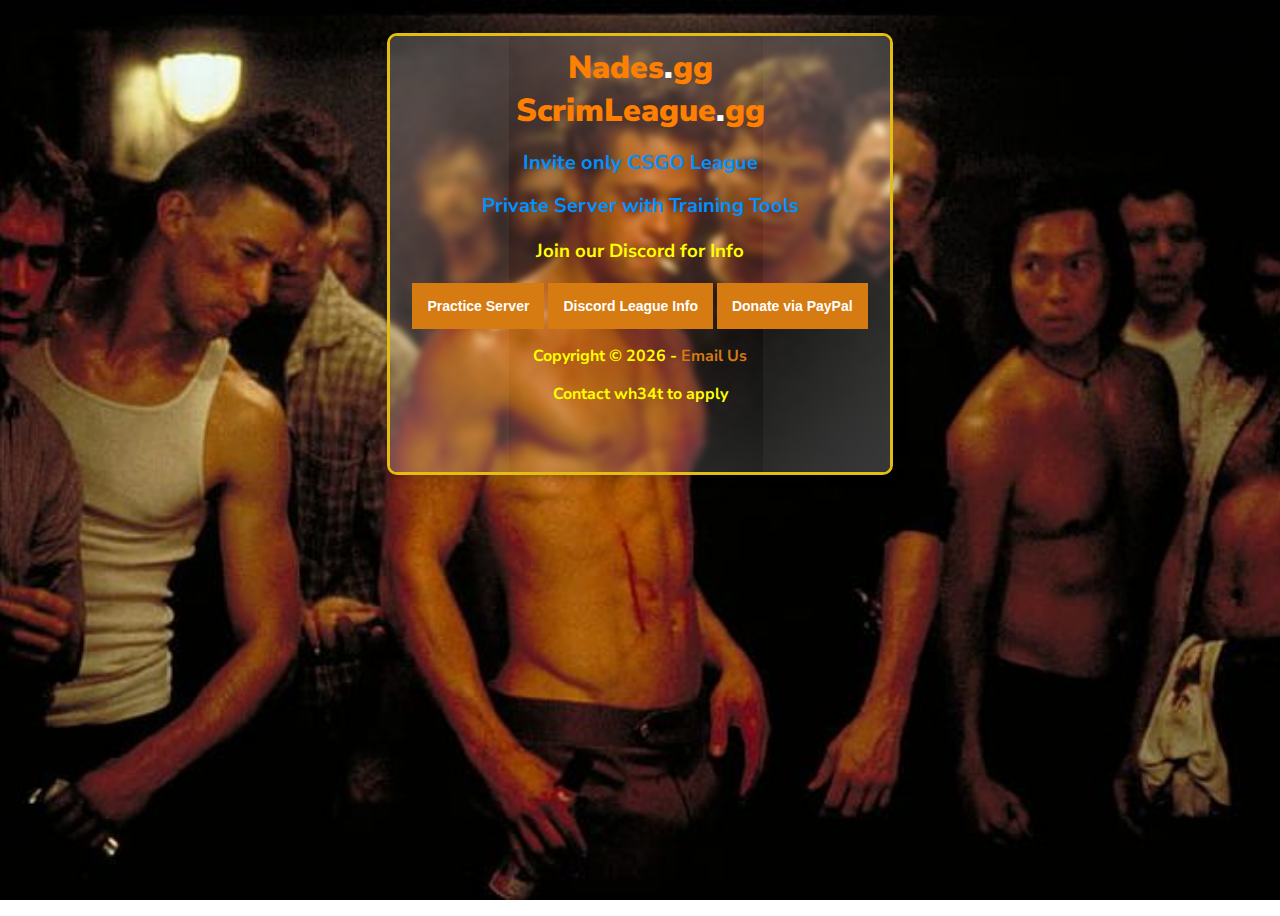
==== index.html @ e20abdb7 "Button Updates" ====
<!DOCTYPE html>
<html lang="en">

	<head>
		<script type="text/javascript"> 
		var totalCount = 14;
		function ChangeIt() 
		{
		var num = Math.ceil( Math.random() * totalCount );
		document.body.background = 'images/'+num+'.jpg';
		document.body.style.backgroundRepeat = "repeat";// Background repeat
		}
		</script>
		<meta charset="UTF-8" />
		<meta http-equiv="X-UA-Compatible" content="IE=edge">
		<meta property="og:title" content="Nades.GG">
		<meta property="og:description" content="Nades.GG || Because Learning Grenades isn't as easy as it should be.">
		<meta property="og:url" content="https://nades.gg/">
		<title>nades.gg || Because Learning Grenades isn't as easy as it should be.</title>
		<link rel="stylesheet" href="style.css">
		<!-- <link rel="shortcut icon" type="image/x-icon" href="/images/favicon.ico"> -->
	</head>
	
	<body>
		<div class="main">
			<header>
				<h1><b>Nades<font color="#FFFFFF">.</font>gg</b></h1>
				<h1><b>ScrimLeague<font color="#FFFFFF">.</font>gg</b></h1>
				<h2>Invite only CSGO League</h2>
				<h2>Private Server with Training Tools</h2>
				<h3><font color="#FFFF00">Join our Discord for Info</font></h3>
			</header>
			<nav>
				<a href="steam://connect/nades.nades.gg:28933"><button class="button"><b>Practice Server</b></button></a>
				<a href="https://discord.com/channels/692497070585675858/1075485829734072432"><button class="button"><b>Discord League Info</b></button></a>
				<a href="https://paypal.me/calloutsgg"><button class="button"><b>Donate via PayPal</b></button></a>
			</nav>
			<footer>
				<p><font color="#FFFF00">Copyright &copy; <script>document.write(new Date().getFullYear())</script> - <a href="mailto:contact@nades.gg">Email Us</font></a></p>
				<p><font color="#FFFF00">Contact wh34t to apply</font></a></p>
			</footer>
		</div>
		<div class="video">
		</div>
	</body>
	
<script type="text/javascript"> 
ChangeIt();
</script> 


</html>

<html>
<head>



</html>
---- style.css ----
@import url('https://fonts.googleapis.com/css2?family=Nunito+Sans&display=swap');

body {
	/* background: url('images/background2.jpg') no-repeat; */
	/* background: url('images/fightclub2.jpg') no-repeat; */
	/* background: black; */ 
	background-attachment: fixed; 
	background-size: cover;
	display: grid;
	align-items: center;
	justify-content: center;
	height: 100vh;
}

.main {
	background-color:rgb(255, 255, 255);
	margin: auto;
	margin-top: 5%;
	width: 30rem;
	height: 26rem;
	border: 3px solid #e4bd12;
	padding: 10px;
	text-align: center;
	font-family: 'Nunito Sans', sans-serif;
	box-shadow: 0 0 1rem 0 rgba(0, 0, 0, .2);
	border-radius: 10px;
	position: relative;
	z-index: 1;
	background: inherit;
	overflow: hidden;
	font-weight: bold; 
}

.main:before {
	content: "";
	position: absolute;
	background: inherit;
	z-index: -1;
	top: 0;
	left: 0;
	right: 0;
	bottom: 0;
	box-shadow: inset 0 0 2000px rgba(255, 255, 255, .5);
	filter: blur(3px);
	margin: -20px;
}

.main h1 {
	color: #FF7F00;
	margin: 0;
}

.main h2 {
	margin: 0.25;
	color: #0091ff;
	font-size: 20px;
}

.main a:link {
	color: #d67a12;
	text-decoration: none;
	/*border-left:1px solid #bbb;*/
}
.main a:visited {
	color: #d67a12;
	text-decoration: none;
}
.main a:hover {
	color: #d67a12;
	text-decoration: underline;
}
.main a:active {
	color: #d67a12;
	text-decoration: underline;
}

.button {
	background-color: #d67a12; /* Green */
	border: none;
	color: white;
	padding: 15px 15px;
	text-align: center;
	text-decoration: none;
	display: inline-block;
	font-size: 14px;
}

/* -- Scrollbar -- */

/* Firefox */

* {
    scrollbar-width: none;
    scrollbar-color: #dcdcdc #151515;
}

/* Chrome, Edge, and Safari */

*::-webkit-scrollbar {
    width: 8px;
}

*::-webkit-scrollbar-track {
    background: #151515;
}

*::-webkit-scrollbar-thumb {
    background-color: #dcdcdc;
    border-radius: 5px;
    border: 0px none #ffffff;
}
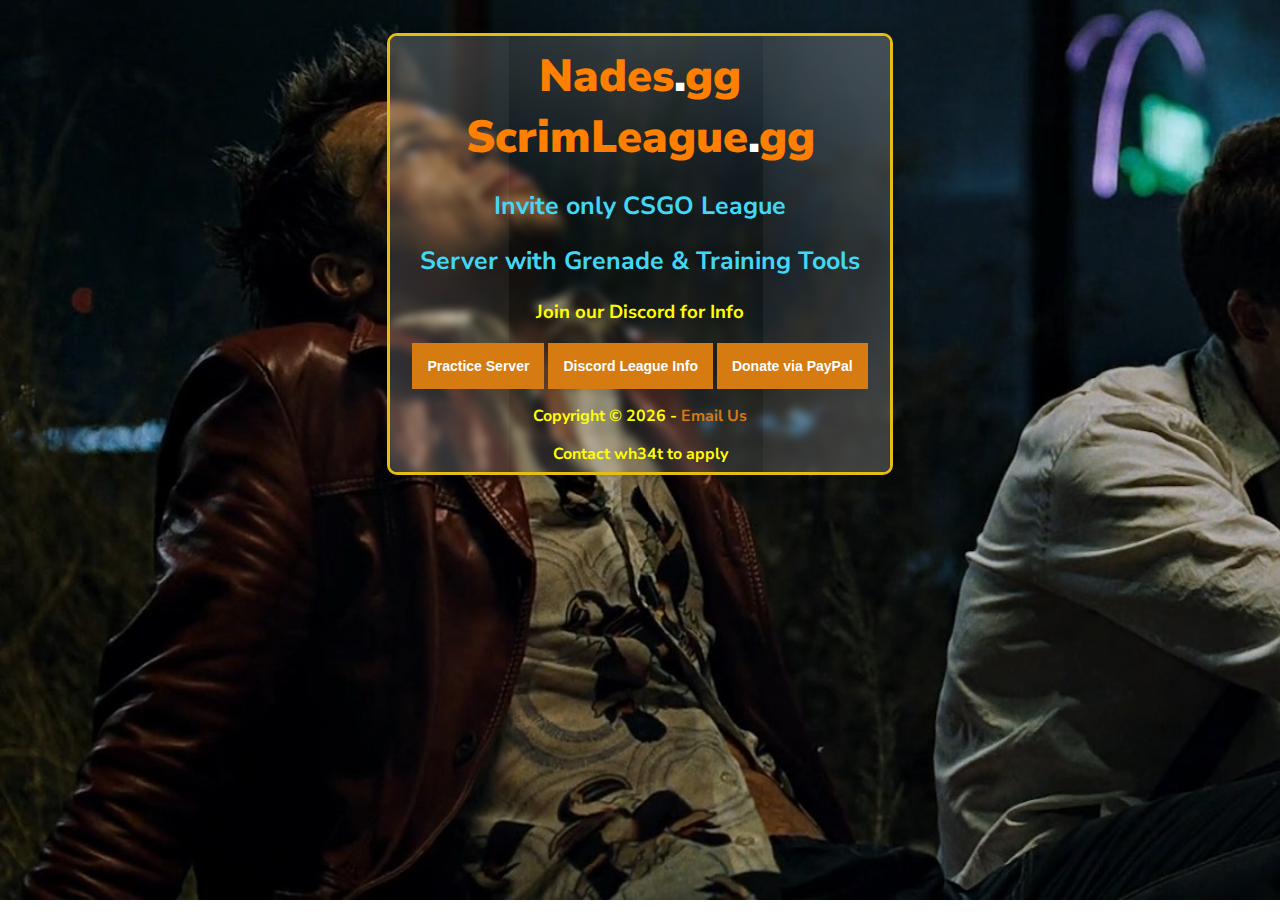
==== commit 8b4de722: "Added and Removed some Bg Images" ====
--- a/index.html
+++ b/index.html
@@ -27,7 +27,7 @@
 				<h1><b>Nades<font color="#FFFFFF">.</font>gg</b></h1>
 				<h1><b>ScrimLeague<font color="#FFFFFF">.</font>gg</b></h1>
 				<h2>Invite only CSGO League</h2>
-				<h2>Private Server with Training Tools</h2>
+				<h2>Server with Grenade & Training Tools</h2>
 				<h3><font color="#FFFF00">Join our Discord for Info</font></h3>
 			</header>
 			<nav>
--- a/style.css
+++ b/style.css
@@ -41,19 +41,21 @@
 	right: 0;
 	bottom: 0;
 	box-shadow: inset 0 0 2000px rgba(255, 255, 255, .5);
-	filter: blur(3px);
+	filter: blur(4px);
 	margin: -20px;
 }
 
 .main h1 {
 	color: #FF7F00;
 	margin: 0;
+	font-size: 45px;	
 }
 
 .main h2 {
 	margin: 0.25;
-	color: #0091ff;
-	font-size: 20px;
+	/* color: #0091ff; */
+	color: #42d7f5;
+	font-size: 25px;
 }
 
 .main a:link {
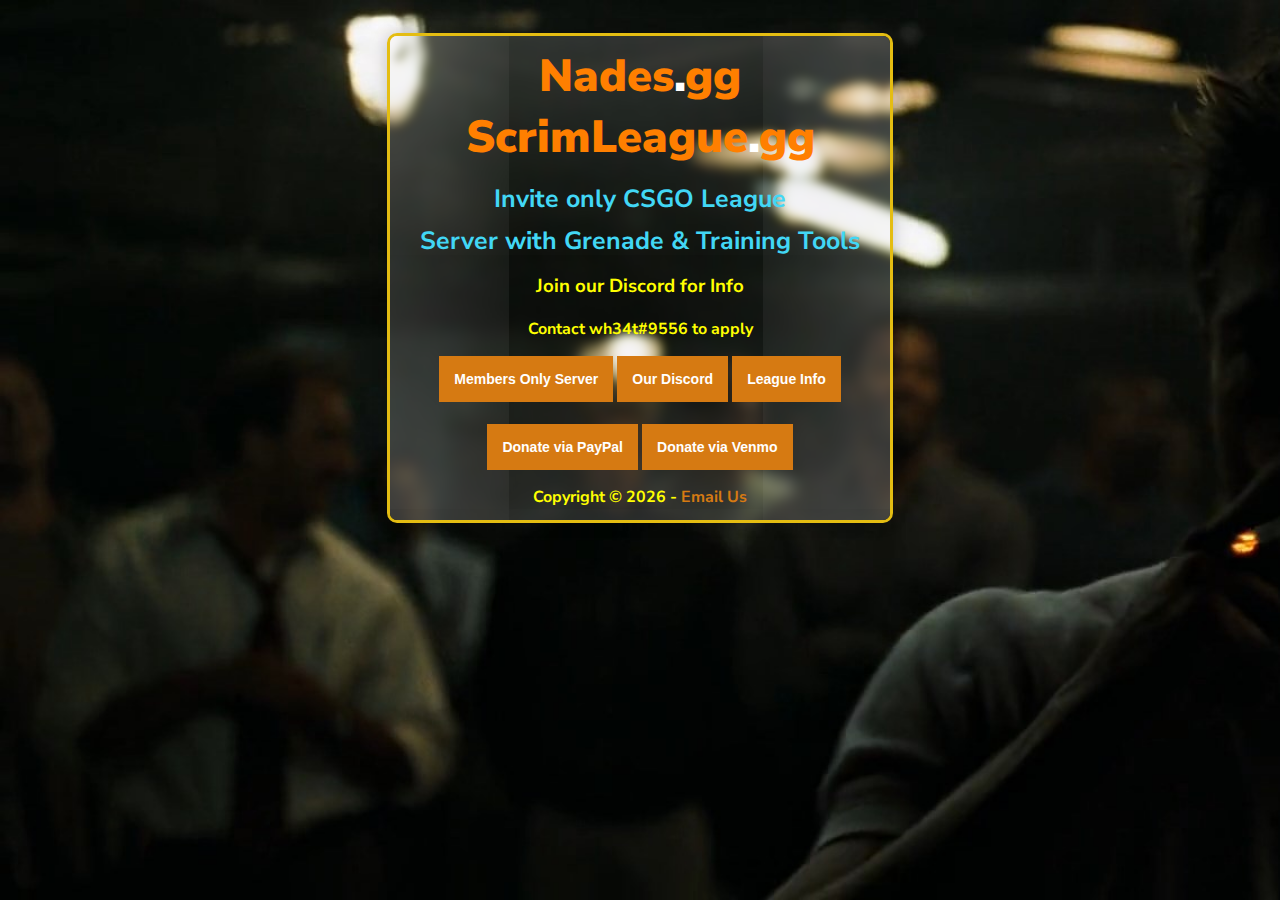
==== commit ab53760d: "Button Update" ====
--- a/index.html
+++ b/index.html
@@ -29,15 +29,18 @@
 				<h2>Invite only CSGO League</h2>
 				<h2>Server with Grenade & Training Tools</h2>
 				<h3><font color="#FFFF00">Join our Discord for Info</font></h3>
+				<p><font color="#FFFF00">Contact wh34t#9556 to apply</font></a></p>
 			</header>
 			<nav>
-				<a href="steam://connect/nades.nades.gg:28933"><button class="button"><b>Practice Server</b></button></a>
-				<a href="https://discord.com/channels/692497070585675858/1075485829734072432"><button class="button"><b>Discord League Info</b></button></a>
+				<a href="steam://connect/nades.nades.gg:28933"><button class="button"><b>Members Only Server</b></button></a>
+				<a href="https://callouts.gg/discord"><button class="button"><b>Our Discord</b></button></a>
+				<a href="https://discord.com/channels/692497070585675858/1075485829734072432"><button class="button"><b>League Info</b></button></a><br><br>
 				<a href="https://paypal.me/calloutsgg"><button class="button"><b>Donate via PayPal</b></button></a>
+				<a href="https://account.venmo.com/u/calloutsgg"><button class="button"><b>Donate via Venmo</b></button></a>
 			</nav>
 			<footer>
+			<!--	<p><font color="#FFFF00">Contact wh34t#9556 to apply</font></a></p> -->
 				<p><font color="#FFFF00">Copyright &copy; <script>document.write(new Date().getFullYear())</script> - <a href="mailto:contact@nades.gg">Email Us</font></a></p>
-				<p><font color="#FFFF00">Contact wh34t to apply</font></a></p>
 			</footer>
 		</div>
 		<div class="video">
--- a/style.css
+++ b/style.css
@@ -17,7 +17,7 @@
 	margin: auto;
 	margin-top: 5%;
 	width: 30rem;
-	height: 26rem;
+	height: 29rem;
 	border: 3px solid #e4bd12;
 	padding: 10px;
 	text-align: center;
@@ -56,6 +56,8 @@
 	/* color: #0091ff; */
 	color: #42d7f5;
 	font-size: 25px;
+	padding: 0px;
+	line-height: 85%;	
 }
 
 .main a:link {
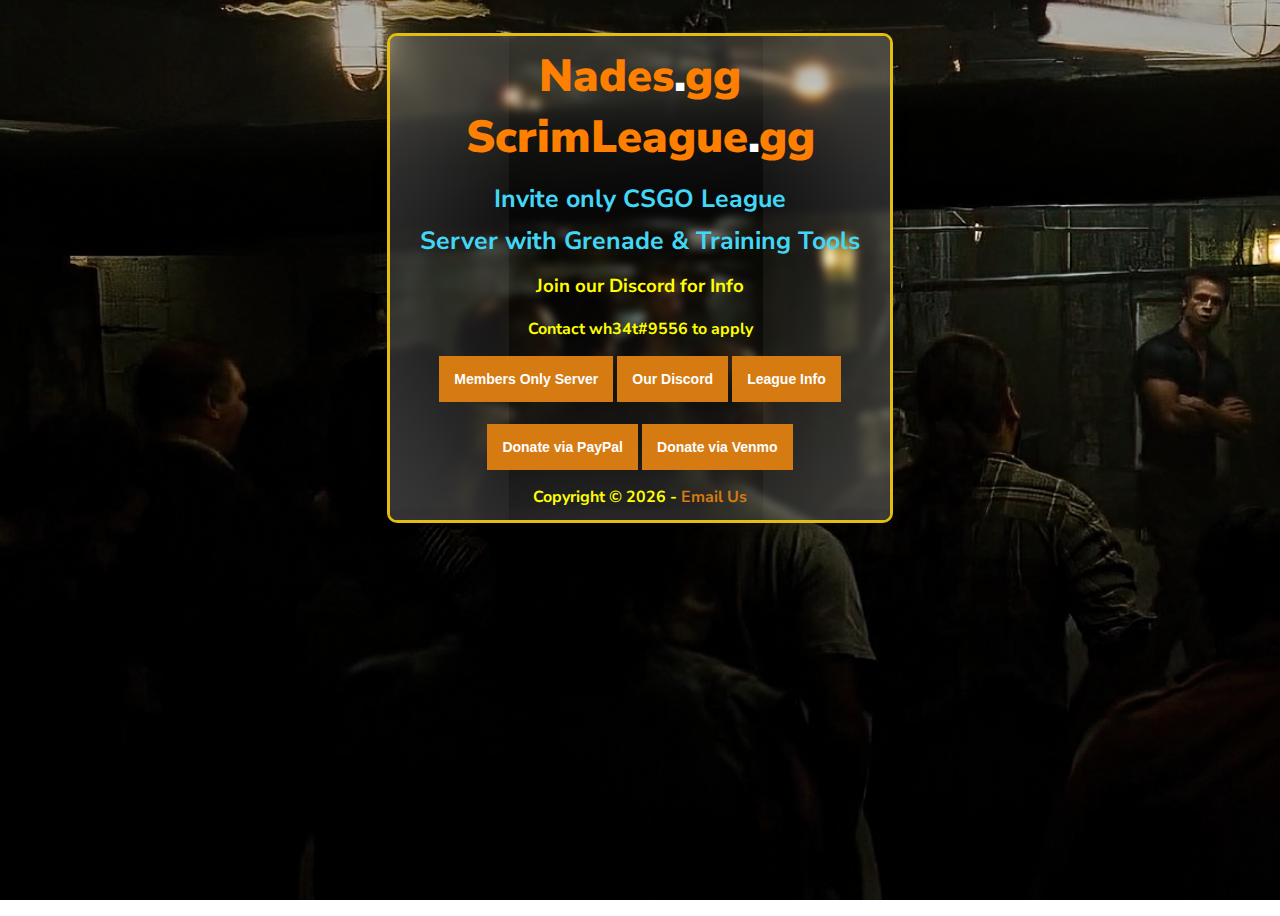
==== commit 65962fdb: "AI Cleaned Images" ====
--- a/index.html
+++ b/index.html
@@ -3,7 +3,7 @@
 
 	<head>
 		<script type="text/javascript"> 
-		var totalCount = 14;
+		var totalCount = 15;
 		function ChangeIt() 
 		{
 		var num = Math.ceil( Math.random() * totalCount );
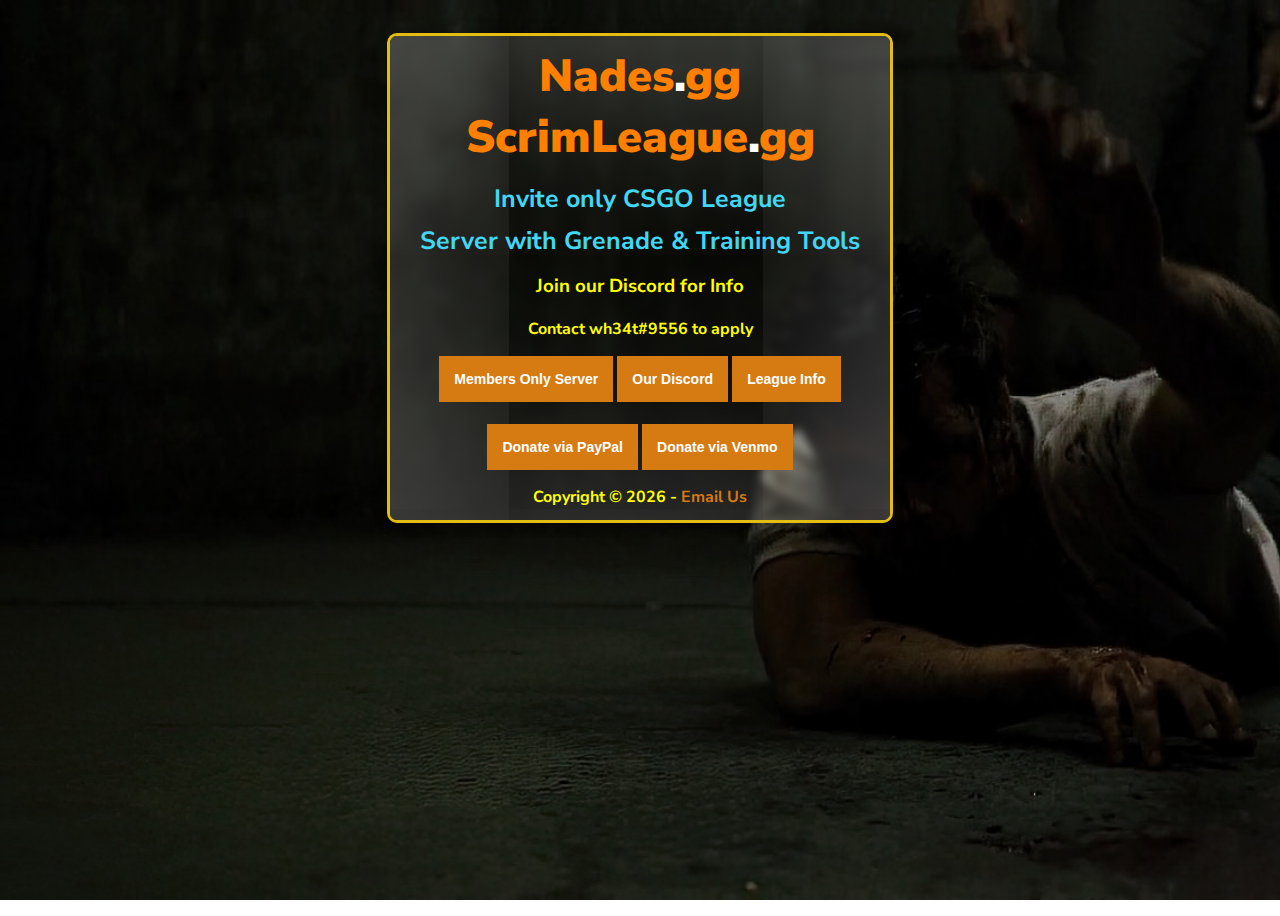
==== commit 91b56724: "Giving up on cell phone fix" ====
--- a/index.html
+++ b/index.html
@@ -2,6 +2,7 @@
 <html lang="en">
 
 	<head>
+	
 		<script type="text/javascript"> 
 		var totalCount = 15;
 		function ChangeIt() 
@@ -11,6 +12,7 @@
 		document.body.style.backgroundRepeat = "repeat";// Background repeat
 		}
 		</script>
+		
 		<meta charset="UTF-8" />
 		<meta http-equiv="X-UA-Compatible" content="IE=edge">
 		<meta property="og:title" content="Nades.GG">
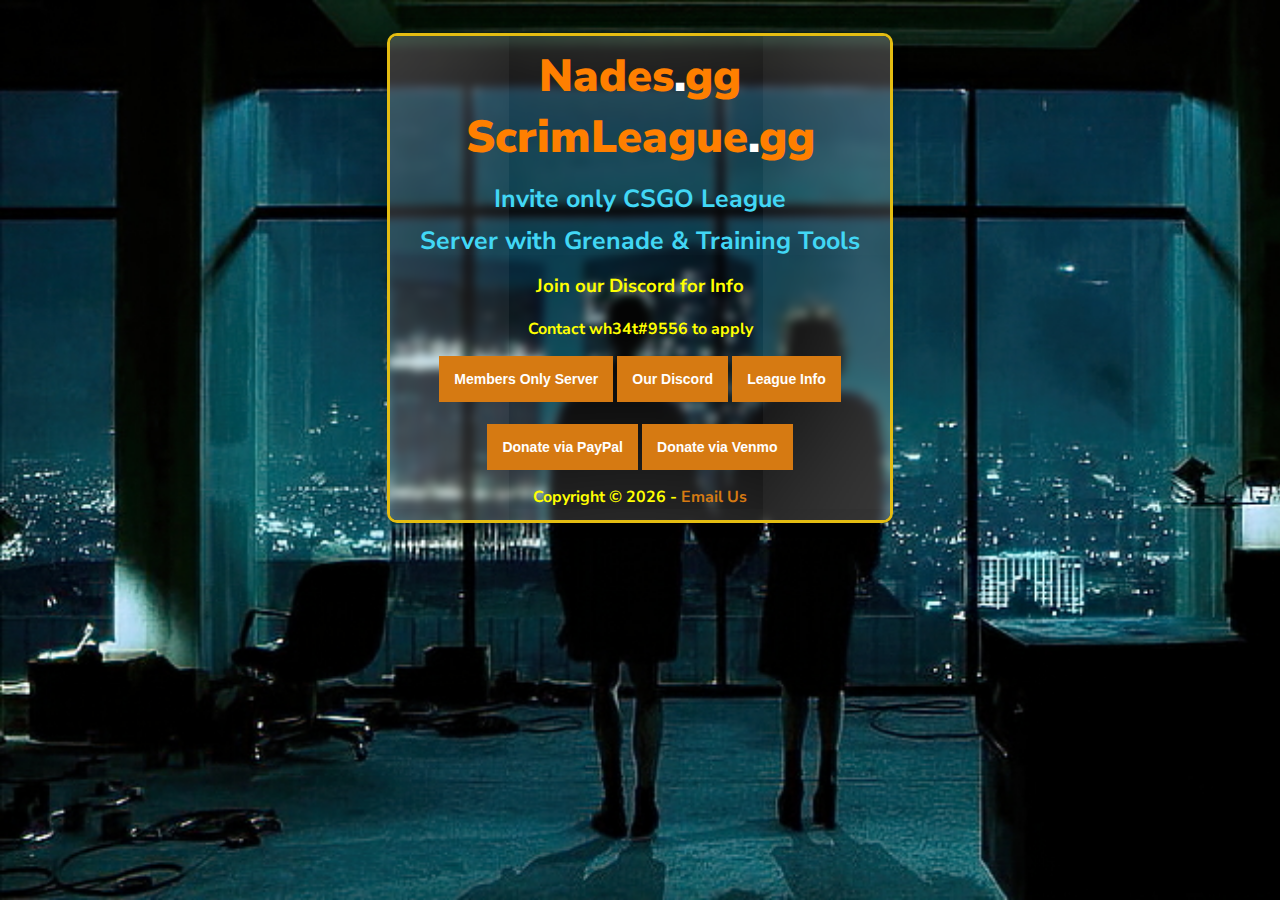
==== commit 208604ce: "Discord Link Fix" ====
--- a/index.html
+++ b/index.html
@@ -35,8 +35,8 @@
 			</header>
 			<nav>
 				<a href="steam://connect/nades.nades.gg:28933"><button class="button"><b>Members Only Server</b></button></a>
-				<a href="https://callouts.gg/discord"><button class="button"><b>Our Discord</b></button></a>
-				<a href="https://discord.com/channels/692497070585675858/1075485829734072432"><button class="button"><b>League Info</b></button></a><br><br>
+				<a href="https://discord.gg/JF5NWh84xR"><button class="button"><b>Our Discord</b></button></a>
+				<a href="https://discord.gg/eXCf3Q92RQ"><button class="button"><b>League Info</b></button></a><br><br>
 				<a href="https://paypal.me/calloutsgg"><button class="button"><b>Donate via PayPal</b></button></a>
 				<a href="https://account.venmo.com/u/calloutsgg"><button class="button"><b>Donate via Venmo</b></button></a>
 			</nav>
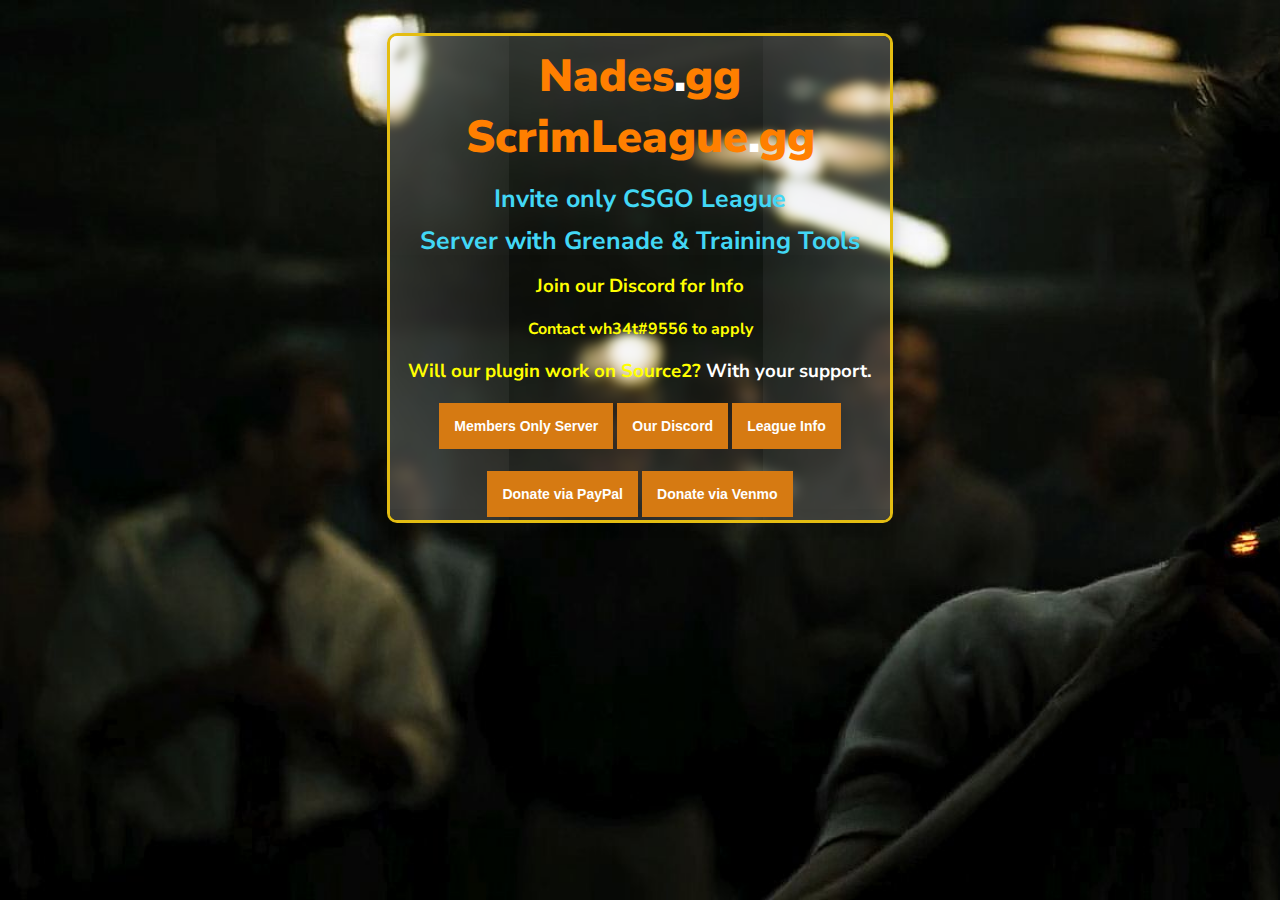
==== commit 525817f4: "Source2 Update" ====
--- a/index.html
+++ b/index.html
@@ -32,6 +32,7 @@
 				<h2>Server with Grenade & Training Tools</h2>
 				<h3><font color="#FFFF00">Join our Discord for Info</font></h3>
 				<p><font color="#FFFF00">Contact wh34t#9556 to apply</font></a></p>
+				<h3><font color="#FFFF00">Will our plugin work on Source2?</font> <font color="#FFFFFF">With your support.</font></h3>
 			</header>
 			<nav>
 				<a href="steam://connect/nades.nades.gg:28933"><button class="button"><b>Members Only Server</b></button></a>
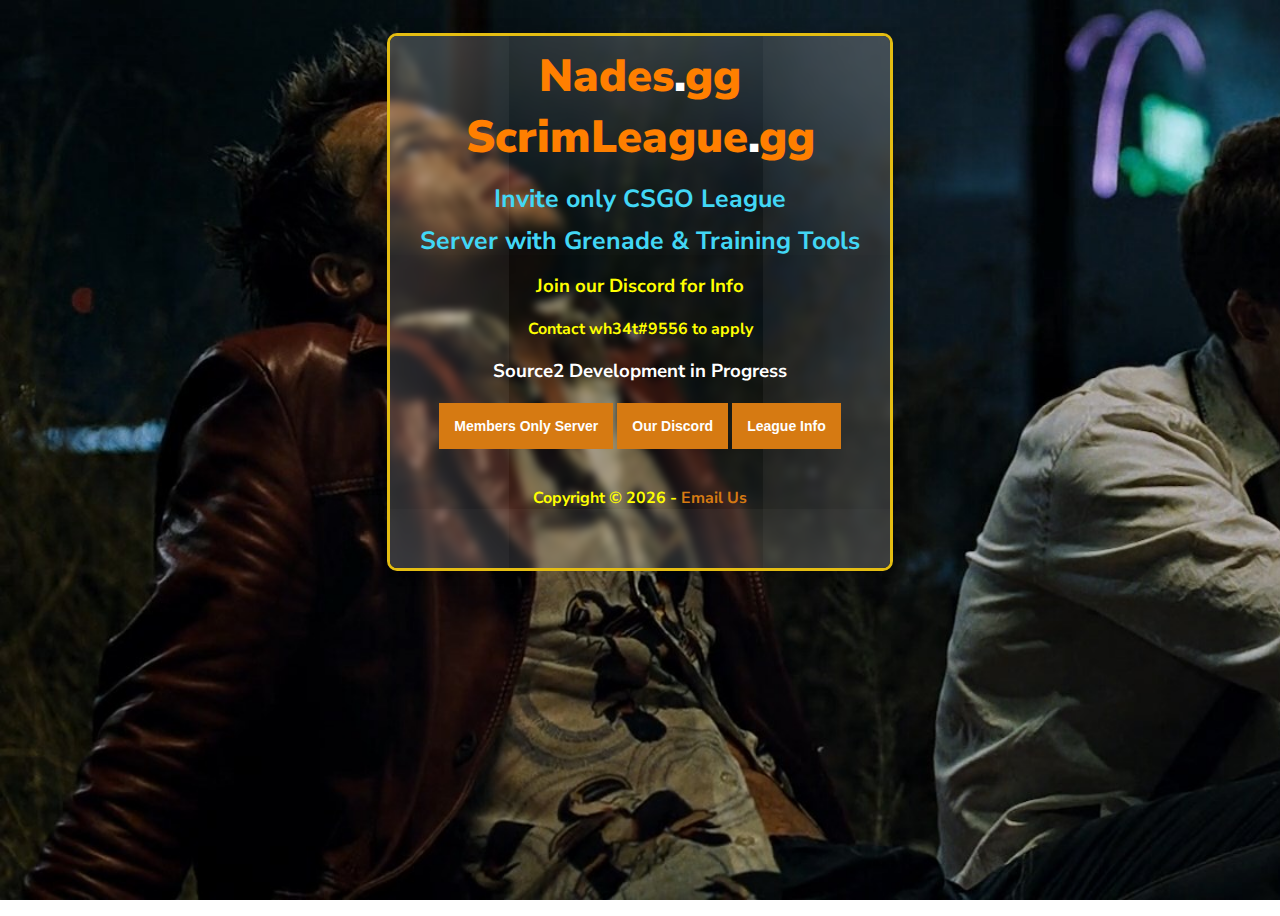
==== commit ce5b1b01: "removal of donate" ====
--- a/index.html
+++ b/index.html
@@ -32,14 +32,14 @@
 				<h2>Server with Grenade & Training Tools</h2>
 				<h3><font color="#FFFF00">Join our Discord for Info</font></h3>
 				<p><font color="#FFFF00">Contact wh34t#9556 to apply</font></a></p>
-				<h3><font color="#FFFF00">Will our plugin work on Source2?</font> <font color="#FFFFFF">With your support.</font></h3>
+				<h3><font color="#FFFFFF">Source2 Development in Progress</font></h3>
 			</header>
 			<nav>
 				<a href="steam://connect/nades.nades.gg:28933"><button class="button"><b>Members Only Server</b></button></a>
 				<a href="https://discord.gg/JF5NWh84xR"><button class="button"><b>Our Discord</b></button></a>
 				<a href="https://discord.gg/eXCf3Q92RQ"><button class="button"><b>League Info</b></button></a><br><br>
-				<a href="https://paypal.me/calloutsgg"><button class="button"><b>Donate via PayPal</b></button></a>
-				<a href="https://account.venmo.com/u/calloutsgg"><button class="button"><b>Donate via Venmo</b></button></a>
+			<!--	<a href="https://paypal.me/calloutsgg"><button class="button"><b>Donate via PayPal</b></button></a>				-->
+			<!--	<a href="https://account.venmo.com/u/calloutsgg"><button class="button"><b>Donate via Venmo</b></button></a>  	-->
 			</nav>
 			<footer>
 			<!--	<p><font color="#FFFF00">Contact wh34t#9556 to apply</font></a></p> -->
--- a/style.css
+++ b/style.css
@@ -17,7 +17,7 @@
 	margin: auto;
 	margin-top: 5%;
 	width: 30rem;
-	height: 29rem;
+	height: 32rem;
 	border: 3px solid #e4bd12;
 	padding: 10px;
 	text-align: center;
